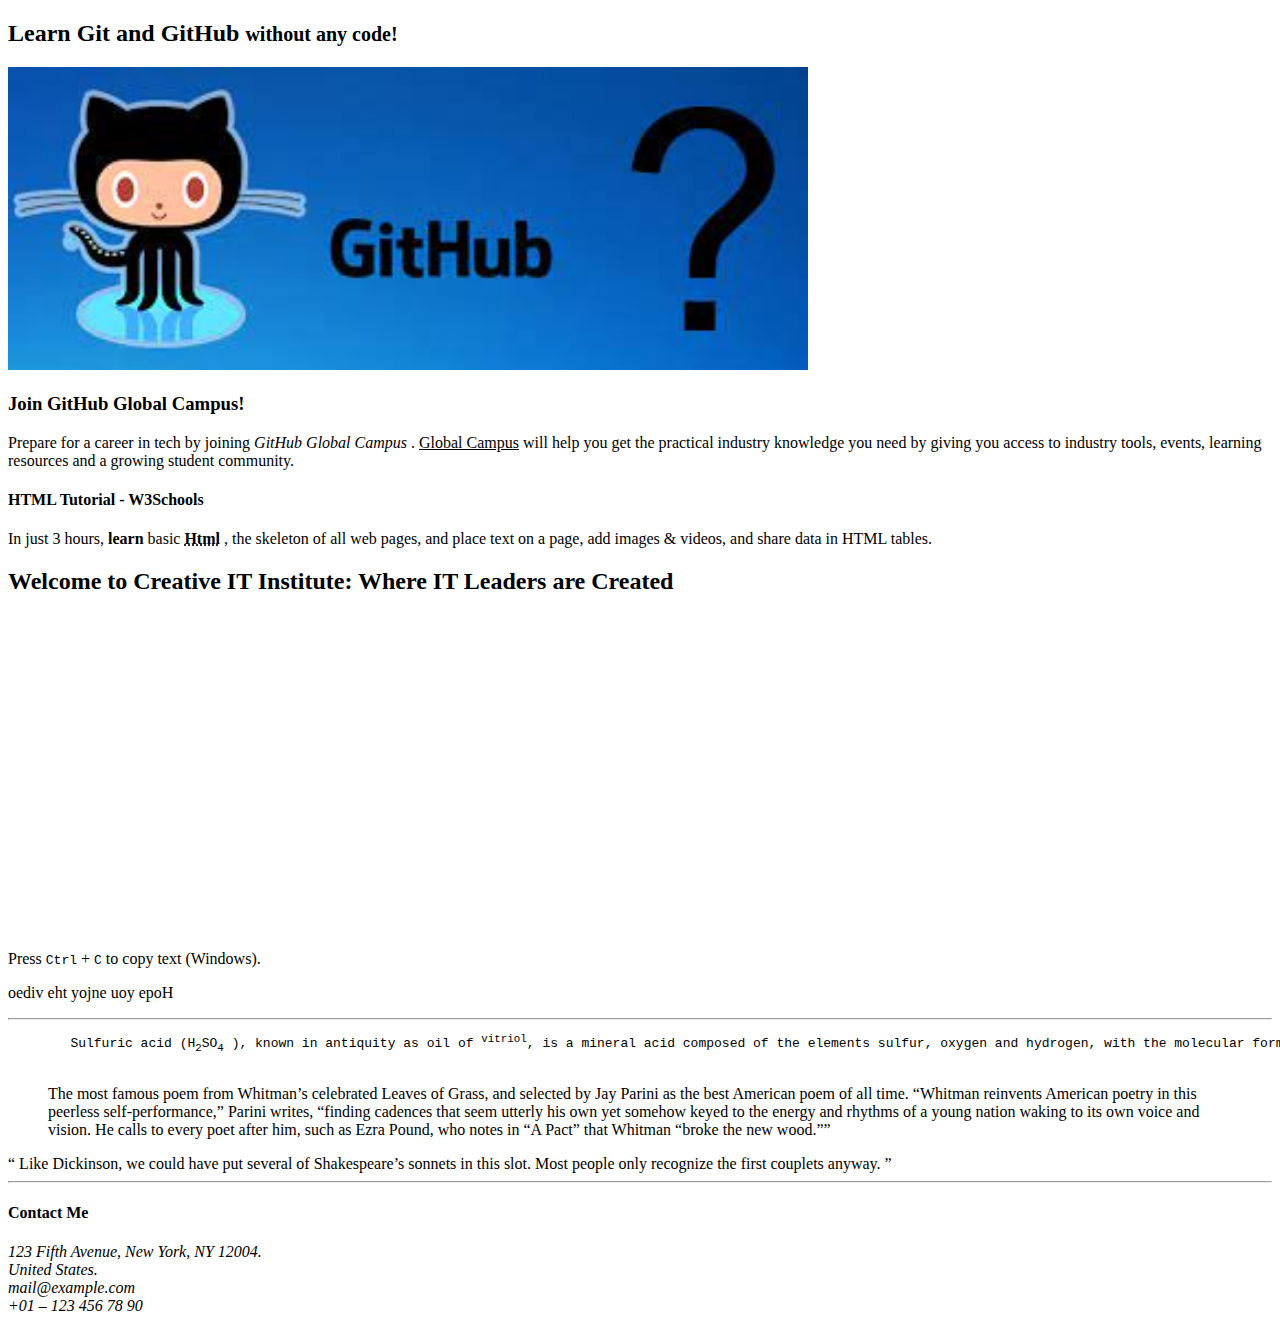
==== index.html @ 7afcdb81 "class1" ====
<!DOCTYPE html>
<html lang="en">

<head>
    <meta charset="UTF-8">
    <meta http-equiv="X-UA-Compatible" content="IE=edge">
    <meta name="viewport" content="width=device-width, initial-scale=1.0">
    <title>Class 1</title>
</head>

<body>
    <h2>Learn Git and GitHub <small>without any code!</small> </h2>
    <img src="images/download.jpg" width="800px" alt="github">
    <h3>Join GitHub Global Campus!</h3>
    <p>
        Prepare for a career in tech by joining <i>GitHub</i> <em>Global Campus</em> . <u>Global Campus</u> will help you get the practical industry knowledge you need by giving you access to industry tools, events, learning resources and a growing student
        community.
    </p>

    <h4> HTML Tutorial - W3Schools</h4>
    <p>
        In just 3 hours, <b>learn</b> basic <strong><abbr title="Hyper Text Markup Language">Html</abbr></strong> , the skeleton of all web pages, and place text on a page, add images & videos, and share data in HTML tables.
    </p>
    <h2>Welcome to Creative IT Institute: Where IT Leaders are Created</h2>
    <iframe src="https://creativeitinstitutectg.com/" height="315" width="560" frameborder="0"></iframe>
    <iframe width="560" height="315" src="https://www.youtube.com/embed/YWA-xbsJrVg" title="YouTube video player" frameborder="0" allow="accelerometer; autoplay; clipboard-write; encrypted-media; gyroscope; picture-in-picture" allowfullscreen></iframe>
    <!--- Next day we will learn more about HTML  -->
    <p>Press <kbd>Ctrl</kbd> + <kbd>C</kbd> to copy text (Windows).</p>
    <p>
        <bdo dir="rtl">Hope you enjoy the video</bdo>
    </p>
    <hr>
    <pre>
        Sulfuric acid (H<sub>2</sub>SO<sub>4</sub> ), known in antiquity as oil of <sup>vitriol</sup>, is a mineral acid composed of the elements sulfur, oxygen and hydrogen, with the molecular formula H₂SO₄. 
    </pre>
    <blockquote>
        The most famous poem from Whitman’s celebrated Leaves of Grass, and selected by Jay Parini as the best American poem of all time. “Whitman reinvents American poetry in this peerless self-performance,” Parini writes, “finding cadences that seem utterly
        his own yet somehow keyed to the energy and rhythms of a young nation waking to its own voice and vision. He calls to every poet after him, such as Ezra Pound, who notes in “A Pact” that Whitman “broke the new wood.””
    </blockquote>
    <q>
        Like Dickinson, we could have put several of Shakespeare’s sonnets in this slot. Most people only recognize the first couplets anyway.
    </q>
    <hr>
    <h4>
        Contact Me
    </h4>
    <address>
        123 Fifth Avenue, New York, NY 12004. <br>
        United States. <br>
        mail@example.com <br>
        +01 – 123 456 78 90 
    </address>
</body>

</html>
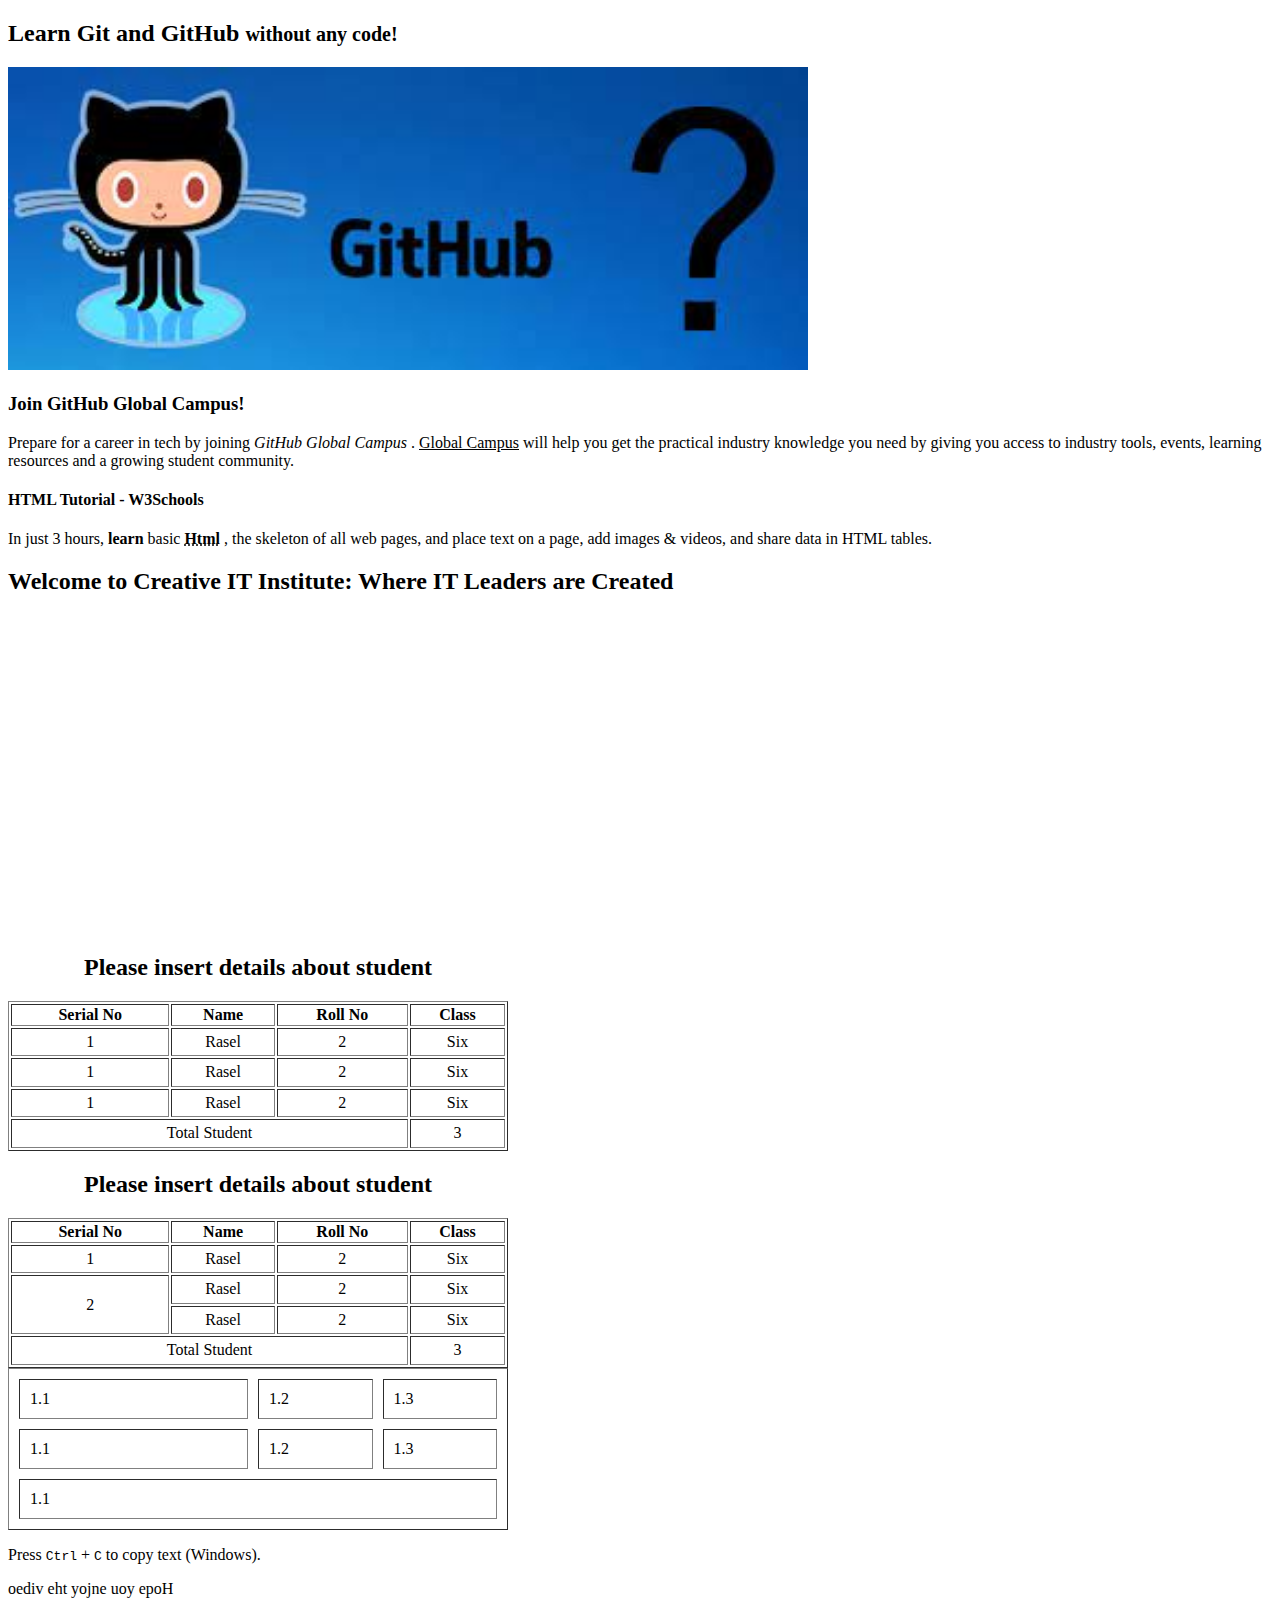
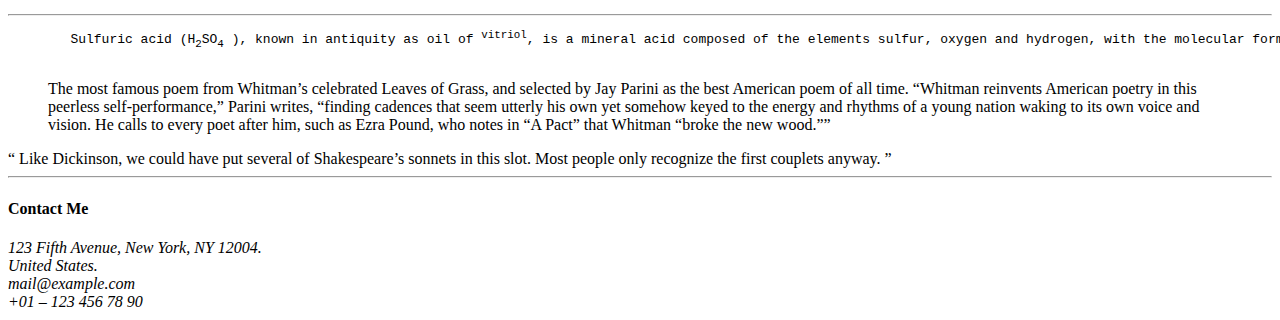
==== commit 258fb00a: "table added" ====
--- a/index.html
+++ b/index.html
@@ -24,6 +24,105 @@
     <h2>Welcome to Creative IT Institute: Where IT Leaders are Created</h2>
     <iframe src="https://creativeitinstitutectg.com/" height="315" width="560" frameborder="0"></iframe>
     <iframe width="560" height="315" src="https://www.youtube.com/embed/YWA-xbsJrVg" title="YouTube video player" frameborder="0" allow="accelerometer; autoplay; clipboard-write; encrypted-media; gyroscope; picture-in-picture" allowfullscreen></iframe>
+
+    <table border="1" width="500px" height="150px">
+        <caption>
+            <h2> Please insert details about student</h2>
+        </caption>
+        <thead>
+            <tr>
+                <th>Serial No</th>
+                <th>Name</th>
+                <th>Roll No</th>
+                <th>Class</th>
+            </tr>
+        </thead>
+        <tbody align="center">
+            <tr>
+                <td>1</td>
+                <td>Rasel</td>
+                <td>2</td>
+                <td>Six</td>
+            </tr>
+            <tr>
+                <td>1</td>
+                <td>Rasel</td>
+                <td>2</td>
+                <td>Six</td>
+            </tr>
+            <tr>
+                <td>1</td>
+                <td>Rasel</td>
+                <td>2</td>
+                <td>Six</td>
+            </tr>
+            <tr>
+                <td colspan="3">Total Student</td>
+                <td>3</td>
+
+            </tr>
+        </tbody>
+
+    </table>
+
+    <table border="1" width="500px" height="150px">
+        <caption>
+            <h2> Please insert details about student</h2>
+        </caption>
+        <thead>
+            <tr>
+                <th>Serial No</th>
+                <th>Name</th>
+                <th>Roll No</th>
+                <th>Class</th>
+            </tr>
+        </thead>
+        <tbody align="center">
+            <tr>
+                <td>1</td>
+                <td>Rasel</td>
+                <td>2</td>
+                <td>Six</td>
+            </tr>
+            <tr>
+                <td rowspan="2">2</td>
+                <td>Rasel</td>
+                <td>2</td>
+                <td>Six</td>
+            </tr>
+            <tr>
+
+                <td>Rasel</td>
+                <td>2</td>
+                <td>Six</td>
+            </tr>
+            <tr>
+                <td colspan="3">Total Student</td>
+                <td>3</td>
+
+            </tr>
+        </tbody>
+
+    </table>
+    <table border="1" width="500px" height="150px" cellpadding="10" cellspacing="10">
+        <tr>
+            <td width="50%">1.1</td>
+            <td width="25%">1.2</td>
+            <td width="25%">1.3</td>
+        </tr>
+        <tr>
+            <td width="50%">1.1</td>
+            <td width="25%">1.2</td>
+            <td width="25%">1.3</td>
+        </tr>
+        <tr>
+            <td width="25%" colspan="3">1.1</td>
+
+        </tr>
+
+    </table>
+
+
     <!--- Next day we will learn more about HTML  -->
     <p>Press <kbd>Ctrl</kbd> + <kbd>C</kbd> to copy text (Windows).</p>
     <p>
@@ -50,6 +149,7 @@
         mail@example.com <br>
         +01 – 123 456 78 90 
     </address>
+
 </body>
 
 </html>